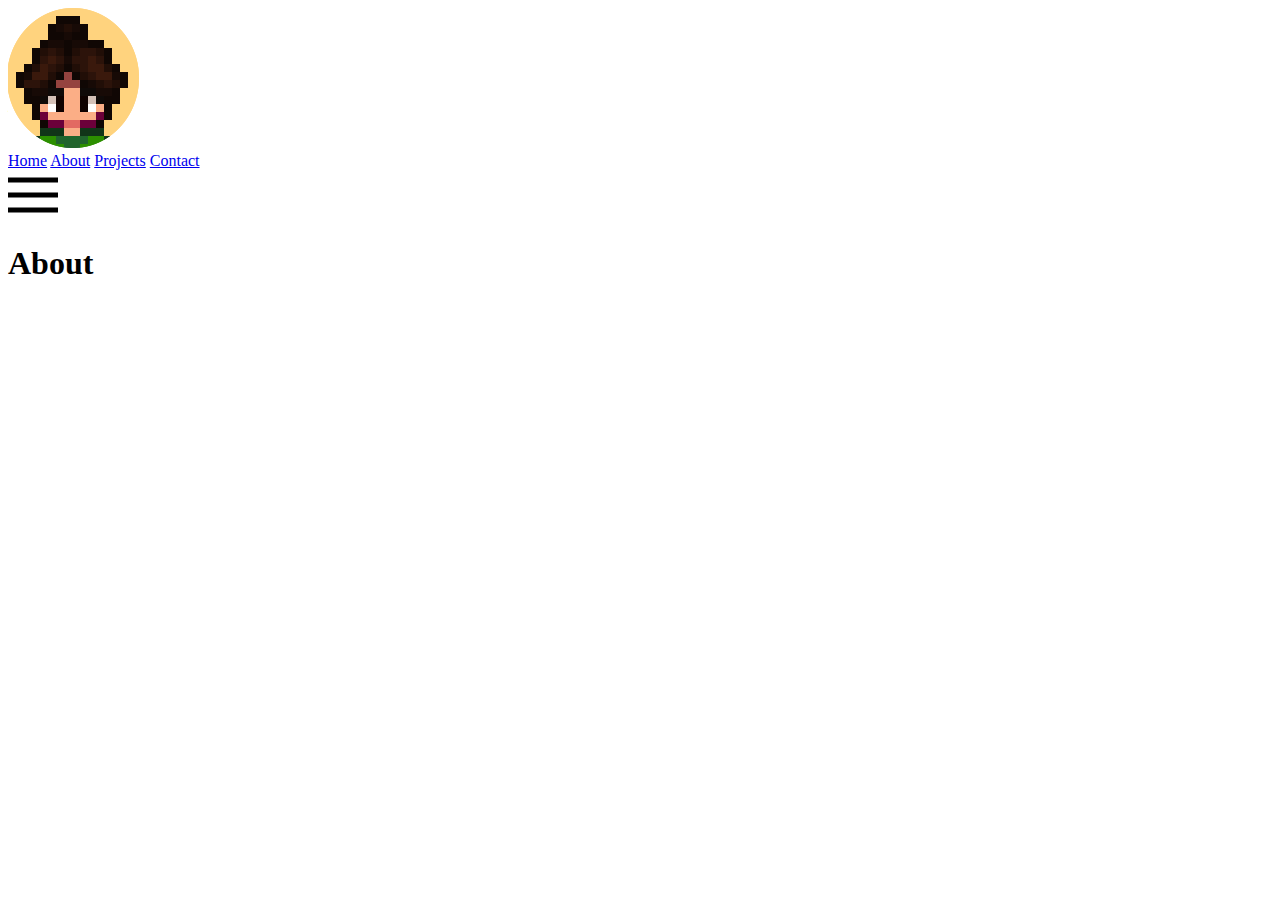
==== about.html @ 234c1969 "fixed menu open issue and copied it to all pgs" ====
<!DOCTYPE html>
<html lang="en">
<head>
    <meta charset="UTF-8">
    <meta http-equiv="X-UA-Compatible" content="IE=edge">
    <meta name="viewport" content="width=device-width, initial-scale=1.0">
    <title>About</title>
</head>
<header>
    <div class="nav-bar">
    <img class ="nav-img" src="stardew_profile.png" alt="Stardew Valley Style Portrait">
    <nav class="nav-links" id="nav-links-container">
        <a href="#">Home</a>
        <a href="about.html">About</a>
        <a href="projects.html">Projects</a>
        <a href="contact.html">Contact</a>
    </nav>
    <a href="javascript:void(0);" class="menu-icon" id="menu-icon" onClick="toggleMenu()">
        <img src="menu-icon.png" alt="Menu Icon" />
    </a>
</div>
</header>
<body>
    <h1>About</h1>
    
</body>
</html>
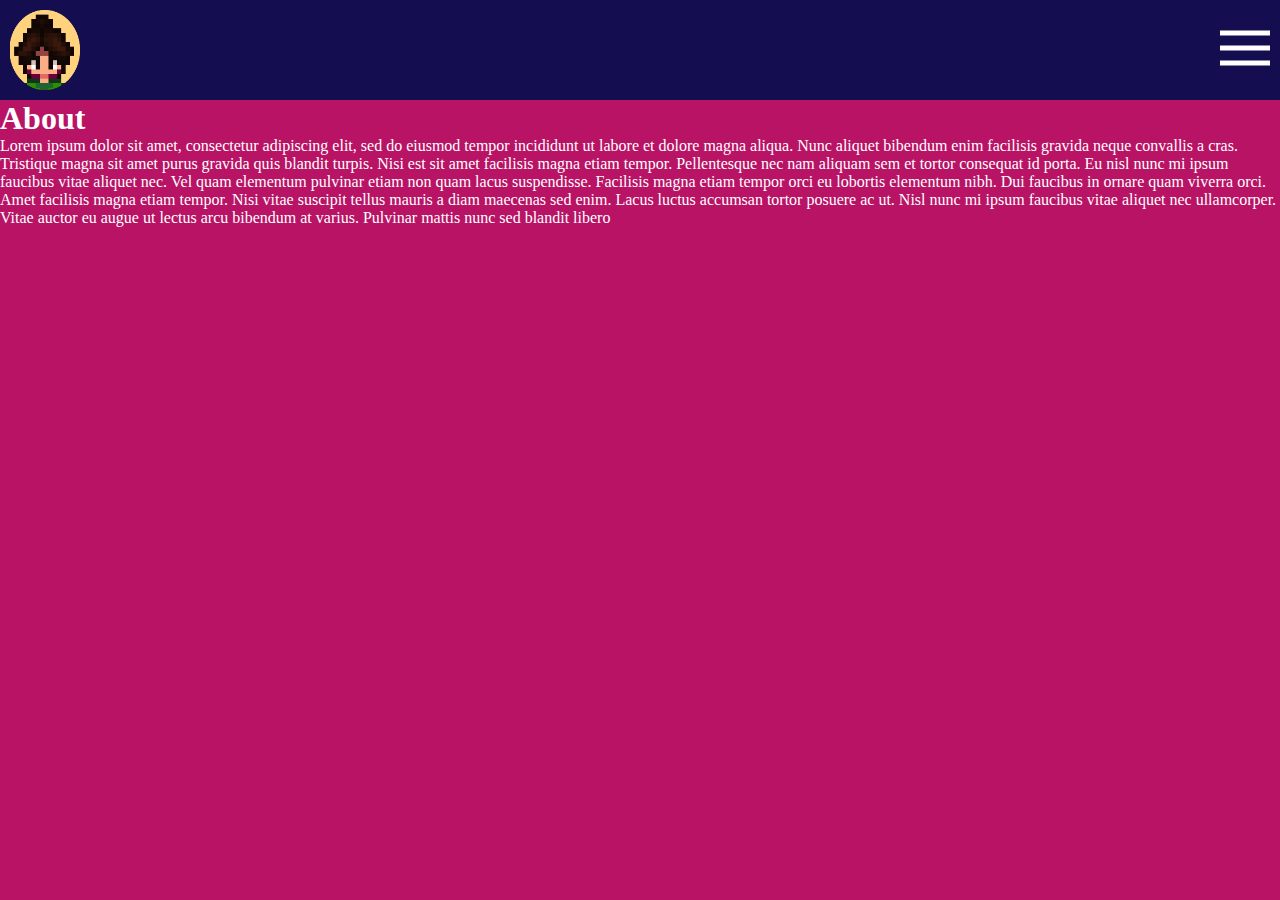
==== commit f61db89d: "added card element to projects pg" ====
--- a/about.html
+++ b/about.html
@@ -4,13 +4,15 @@
     <meta charset="UTF-8">
     <meta http-equiv="X-UA-Compatible" content="IE=edge">
     <meta name="viewport" content="width=device-width, initial-scale=1.0">
+    <link rel="stylesheet" href="style.css">
+    <script src="index.js"></script>
     <title>About</title>
 </head>
 <header>
     <div class="nav-bar">
     <img class ="nav-img" src="stardew_profile.png" alt="Stardew Valley Style Portrait">
     <nav class="nav-links" id="nav-links-container">
-        <a href="#">Home</a>
+        <a href="index.html">Home</a>
         <a href="about.html">About</a>
         <a href="projects.html">Projects</a>
         <a href="contact.html">Contact</a>
@@ -22,6 +24,17 @@
 </header>
 <body>
     <h1>About</h1>
+    <p>Lorem ipsum dolor sit amet, consectetur adipiscing elit, sed do eiusmod tempor 
+        incididunt ut labore et dolore magna aliqua. Nunc aliquet bibendum enim 
+        facilisis gravida neque convallis a cras. Tristique magna sit amet purus gravida 
+        quis blandit turpis. Nisi est sit amet facilisis magna etiam tempor. Pellentesque 
+        nec nam aliquam sem et tortor consequat id porta. Eu nisl nunc mi ipsum faucibus 
+        vitae aliquet nec. Vel quam elementum pulvinar etiam non quam lacus suspendisse. 
+        Facilisis magna etiam tempor orci eu lobortis elementum nibh. Dui faucibus in ornare 
+        quam viverra orci. Amet facilisis magna etiam tempor. Nisi vitae suscipit tellus mauris
+        a diam maecenas sed enim. Lacus luctus accumsan tortor posuere ac ut. Nisl nunc mi ipsum 
+        faucibus vitae aliquet nec ullamcorper. Vitae auctor eu augue ut lectus arcu bibendum at 
+        varius. Pulvinar mattis nunc sed blandit libero</p>
     
 </body>
 </html>--- a/style.css
+++ b/style.css
@@ -0,0 +1,138 @@
+* {
+    box-sizing: border-box;
+    margin: 0;
+    padding: 0;
+    color: white;
+}
+
+body {
+    background-color: #b81365;
+}
+
+.menu-icon {
+    filter: invert(1);
+}
+
+
+.nav-bar {
+    display: flex;
+    flex-direction: row;
+    justify-content: space-between;
+    align-items: center;
+    width: 100%;
+    height: 100px;
+    background-color: #140d4f;
+}
+
+#nav-links-container {
+    display: none;
+    margin-top: 100px;
+}
+
+.nav-img {
+    height: 80px;
+    width: 80px;
+    padding-left: 10px;
+}
+
+.menu-icon {
+    padding-right: 10px;
+}
+
+/* .close-icon {
+    display: none;
+}
+
+.close-icon.active {
+    display: inline-block;
+} */
+
+#nav-links-container.active {
+    display: flex;
+    flex-direction: column;
+    align-items: center;
+    position: absolute;
+    left: 0;
+    top: 0;
+    width: 100%;
+    height: 100%;
+    background-color: #140d4f;
+    
+}
+
+.nav-links.active a {
+    text-decoration: none;
+    padding: 30px;
+    font-size: 30px;
+}
+
+#homepage-text h1 {
+    font-size: 50px;
+    padding: 20px;
+    padding-top: 30px;
+}
+
+#homepage-text p {
+    font-size: 30px;
+    padding: 20px;
+}
+
+/* h1 {
+    font-size: 40px;
+    padding: 20px;
+}
+
+p {
+    font-size: 20px;
+    padding: 20px; 
+} */
+
+/* Projects Page */
+
+#project-card-container {
+    display: flex;
+    flex-direction: column;
+    align-items: center;
+}
+
+.card {
+    background-color: #140d4f;
+    box-shadow: 0 4px 8px 0 rgba(0, 0, 0, 0.2);
+    width: 300px;
+    height: 300px;
+    margin: 15px;
+    text-align: center;
+
+}
+
+#mars-photo {
+    width: 100%;
+    height: 50%;
+}
+
+.github-logo {
+    height: 20px;
+    width: 20px;
+    filter: invert(1);
+   
+}
+
+.globe-icon {
+    height: 20px;
+    width: 20px;
+    filter: invert(1);
+   
+}
+
+.project-icons {
+    display: flex;
+    flex-direction: row;
+    justify-content: space-evenly;
+    margin: 10px;
+}
+
+.card h1 {
+    font-size: 20px;
+    padding: 10px;
+}
+
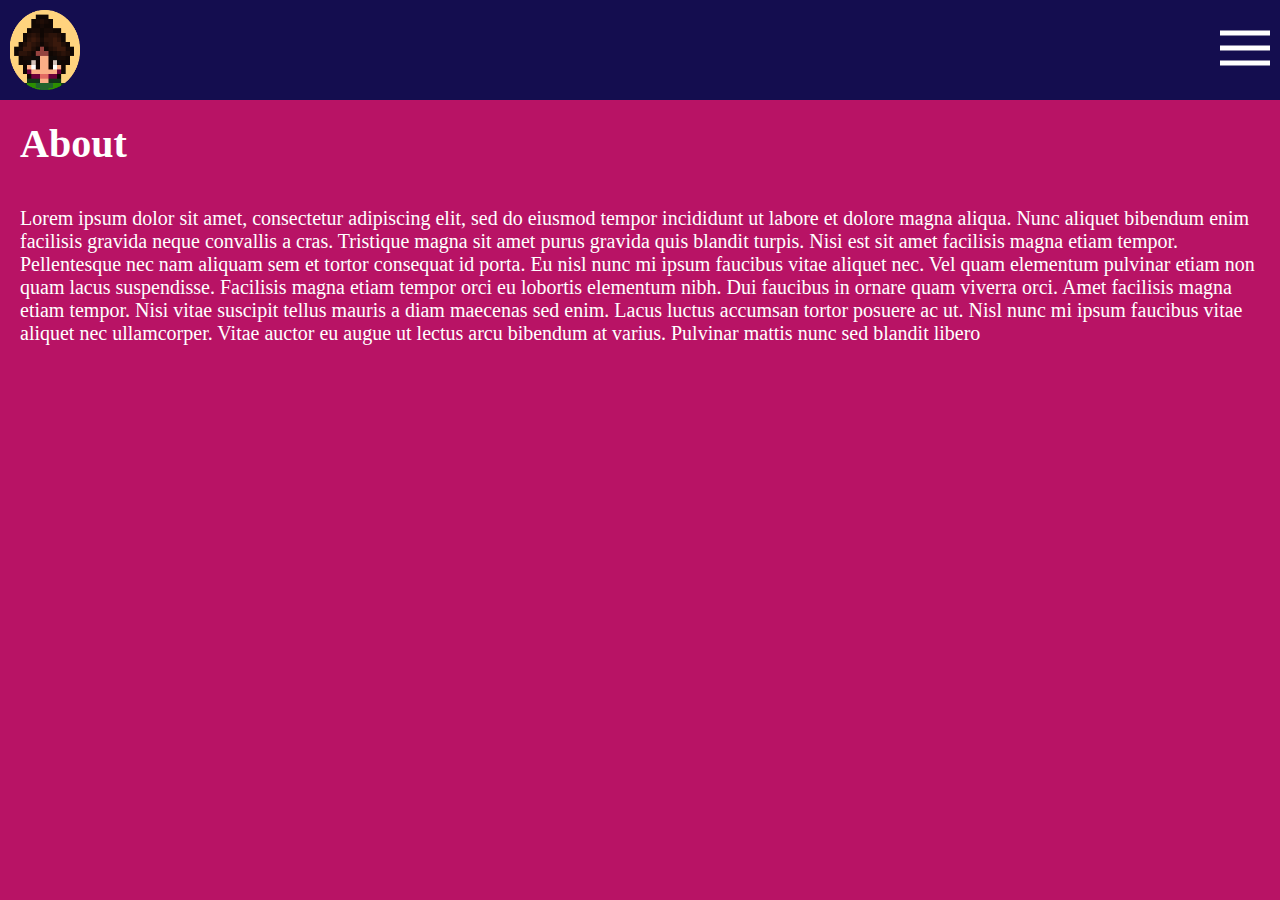
==== commit 3e8e5bfc: "remvd contact pg, added sm icons to home" ====
--- a/about.html
+++ b/about.html
@@ -15,7 +15,6 @@
         <a href="index.html">Home</a>
         <a href="about.html">About</a>
         <a href="projects.html">Projects</a>
-        <a href="contact.html">Contact</a>
     </nav>
     <a href="javascript:void(0);" class="menu-icon" id="menu-icon" onClick="toggleMenu()">
         <img src="menu-icon.png" alt="Menu Icon" />
--- a/style.css
+++ b/style.css
@@ -77,7 +77,7 @@
     padding: 20px;
 }
 
-/* h1 {
+h1 {
     font-size: 40px;
     padding: 20px;
 }
@@ -85,7 +85,20 @@
 p {
     font-size: 20px;
     padding: 20px; 
-} */
+}
+
+a.linkedin-logo {
+    filter: invert(1);
+  
+}
+
+
+
+.contact-icons-container {
+    display: flex;
+    flex-direction: row;
+    justify-content: space-around;
+}
 
 /* Projects Page */
 
@@ -105,6 +118,7 @@
 
 }
 
+
 #mars-photo {
     width: 100%;
     height: 50%;
@@ -117,6 +131,8 @@
    
 }
 
+
+
 .globe-icon {
     height: 20px;
     width: 20px;
@@ -128,11 +144,17 @@
     display: flex;
     flex-direction: row;
     justify-content: space-evenly;
-    margin: 10px;
+    align-items: center;
 }
 
 .card h1 {
-    font-size: 20px;
-    padding: 10px;
+    font-size: 18px;
+    font-weight: bold;
+    margin: 0;
+    padding: 0;
+    
 }
 
+.card p {
+    font-size: 15px;
+}
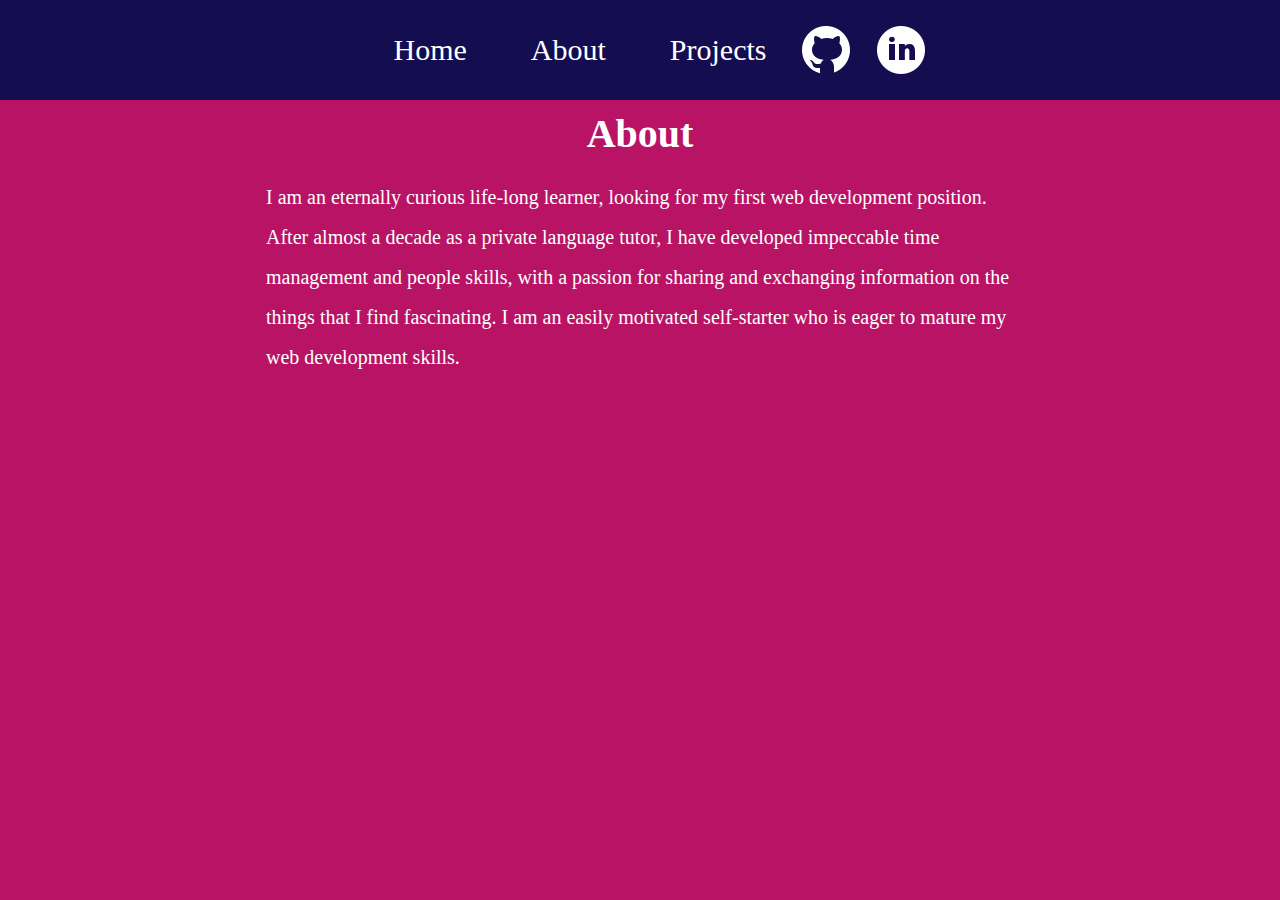
==== commit 4a5f3dea: "added media queries for desktop view" ====
--- a/about.html
+++ b/about.html
@@ -16,24 +16,23 @@
         <a href="about.html">About</a>
         <a href="projects.html">Projects</a>
     </nav>
+    <div class="contact-icons-container" id="nav-contact-icons-container">
+        <a href="https://github.com/JacquelineQ" target="_blank" class="github-logo" id="nav-github-logo">
+            <img src="large-github-icon.png" alt="github logo">
+        </a>
+        <a href="https://www.linkedin.com/in/jacqueline-quackenbush89/" target="_blank" class="linkedin-logo" id="nav-linkedin-logo">
+            <img src="large-linkedin-icon.png" alt="linked logo link">
+        </a>
+    </div>
     <a href="javascript:void(0);" class="menu-icon" id="menu-icon" onClick="toggleMenu()">
         <img src="menu-icon.png" alt="Menu Icon" />
     </a>
 </div>
 </header>
 <body>
+    <div class="about-text-container">
     <h1>About</h1>
-    <p>Lorem ipsum dolor sit amet, consectetur adipiscing elit, sed do eiusmod tempor 
-        incididunt ut labore et dolore magna aliqua. Nunc aliquet bibendum enim 
-        facilisis gravida neque convallis a cras. Tristique magna sit amet purus gravida 
-        quis blandit turpis. Nisi est sit amet facilisis magna etiam tempor. Pellentesque 
-        nec nam aliquam sem et tortor consequat id porta. Eu nisl nunc mi ipsum faucibus 
-        vitae aliquet nec. Vel quam elementum pulvinar etiam non quam lacus suspendisse. 
-        Facilisis magna etiam tempor orci eu lobortis elementum nibh. Dui faucibus in ornare 
-        quam viverra orci. Amet facilisis magna etiam tempor. Nisi vitae suscipit tellus mauris
-        a diam maecenas sed enim. Lacus luctus accumsan tortor posuere ac ut. Nisl nunc mi ipsum 
-        faucibus vitae aliquet nec ullamcorper. Vitae auctor eu augue ut lectus arcu bibendum at 
-        varius. Pulvinar mattis nunc sed blandit libero</p>
-    
+    <p>I am an eternally curious life-long learner, looking for my first web development position. After almost a decade as a private language tutor, I have developed impeccable time management and people skills, with a passion for sharing and exchanging information on the things that I find fascinating. I am an easily motivated self-starter who is eager to mature my web development skills.</p>
+    </div>
 </body>
 </html>--- a/style.css
+++ b/style.css
@@ -8,6 +8,12 @@
 body {
     background-color: #b81365;
 }
+
+#nav-contact-icons-container {
+    /*does not display contact icons in navbar on mobile*/
+    display: none;
+}
+
 
 .menu-icon {
     filter: invert(1);
@@ -74,17 +80,21 @@
 
 #homepage-text p {
     font-size: 30px;
-    padding: 20px;
+    padding: 10px;
+}
+
+.large-profile-img {
+    display: none;
 }
 
 h1 {
-    font-size: 40px;
-    padding: 20px;
+    font-size: 30px;
+    padding: 10px;
 }
 
 p {
     font-size: 20px;
-    padding: 20px; 
+    padding: 10px; 
 }
 
 a.linkedin-logo {
@@ -92,15 +102,32 @@
   
 }
 
-
-
-.contact-icons-container {
+#body-github-logo {
+    height: 20px;
+    width: 20px;
+    filter: invert(1);
+   
+}
+
+
+
+#body-contact-icons-container {
     display: flex;
     flex-direction: row;
     justify-content: space-around;
 }
 
 /* Projects Page */
+
+div.project-page-container {
+    display: flex;
+    flex-direction: column;
+    align-items: center;
+}
+
+div.project-page-container h1{
+    padding: 10px;
+}
 
 #project-card-container {
     display: flex;
@@ -112,10 +139,16 @@
     background-color: #140d4f;
     box-shadow: 0 4px 8px 0 rgba(0, 0, 0, 0.2);
     width: 300px;
-    height: 300px;
+    height: 400px;
     margin: 15px;
     text-align: center;
 
+}
+
+.github-logo {
+    filter: invert(1);
+    height: 30px;
+    width: 30px;
 }
 
 
@@ -124,18 +157,10 @@
     height: 50%;
 }
 
-.github-logo {
-    height: 20px;
-    width: 20px;
-    filter: invert(1);
-   
-}
-
-
 
 .globe-icon {
-    height: 20px;
-    width: 20px;
+    height: 30px;
+    width: 30px;
     filter: invert(1);
    
 }
@@ -145,6 +170,7 @@
     flex-direction: row;
     justify-content: space-evenly;
     align-items: center;
+    margin-top: 10px;
 }
 
 .card h1 {
@@ -158,3 +184,108 @@
 .card p {
     font-size: 15px;
 }
+
+@media only screen and (min-width: 750px) {
+    /* 991px has become standard since use by bootstrap */
+
+    /* small nav-img should not display */
+    .nav-img {
+        display: none;
+    }
+
+    /* menu icon should not display */
+    .menu-icon {
+        display: none;
+    }
+
+    .nav-bar {
+        display: flex;
+        justify-content: center;
+    }
+
+    /* Nav menu items should appear horizontally across navbar */
+    #nav-links-container {
+        display: inline-block;
+        
+        /* justify-content: flex-end; */
+        margin-top: 0;
+    }
+    .nav-links a {
+    text-decoration: none;
+    padding: 30px;
+    font-size: 30px;
+    /* align-items: flex-end; */
+    }
+
+    /*contact icons in body should no display but nav contact icons should*/
+    #body-contact-icons-container {
+        display: none;
+       
+    }
+
+    #nav-contact-icons-container {
+        display: flex;
+        flex-direction: row;
+        align-content: center;
+        
+    }
+
+    #nav-github-logo {
+        filter: invert(1);
+        height: 60px;
+        width: 60px;
+        padding-bottom: 30px;
+        padding-right: 15px;
+    }
+
+    #nav-linkedin-logo {
+        height: 60px;
+        width: 60px;
+        padding-bottom: 30px;
+        padding-left: 15px;
+    }
+
+    /*Contact icons work for now but cant make them bigger, should probably download larger ones and replace them*/
+
+    .large-profile-img {
+        display: inline-flex;
+        height: 300px;
+        width: 300px;
+        margin-top: 100px;
+        margin-left: 20px;
+    }
+
+    /*Profile img was cut off on sides, should retake to make totally round*/
+
+    .homepage-body-container {
+        display: flex;
+        flex-direction: row;
+        justify-content: space-evenly;
+        align-items: center;
+    }
+
+    #homepage-text {
+        width: 60%;
+        margin-left: 0;
+
+    }
+
+    div.about-text-container {
+        display: flex;
+        flex-direction: column;
+        align-items: center;
+    }
+
+    div.about-text-container h1 {
+        font-size: 40px;
+    }
+
+    div.about-text-container p {
+        width: 60%;
+        font-size: 20px;
+        line-height: 40px;
+        
+    }
+
+ 
+}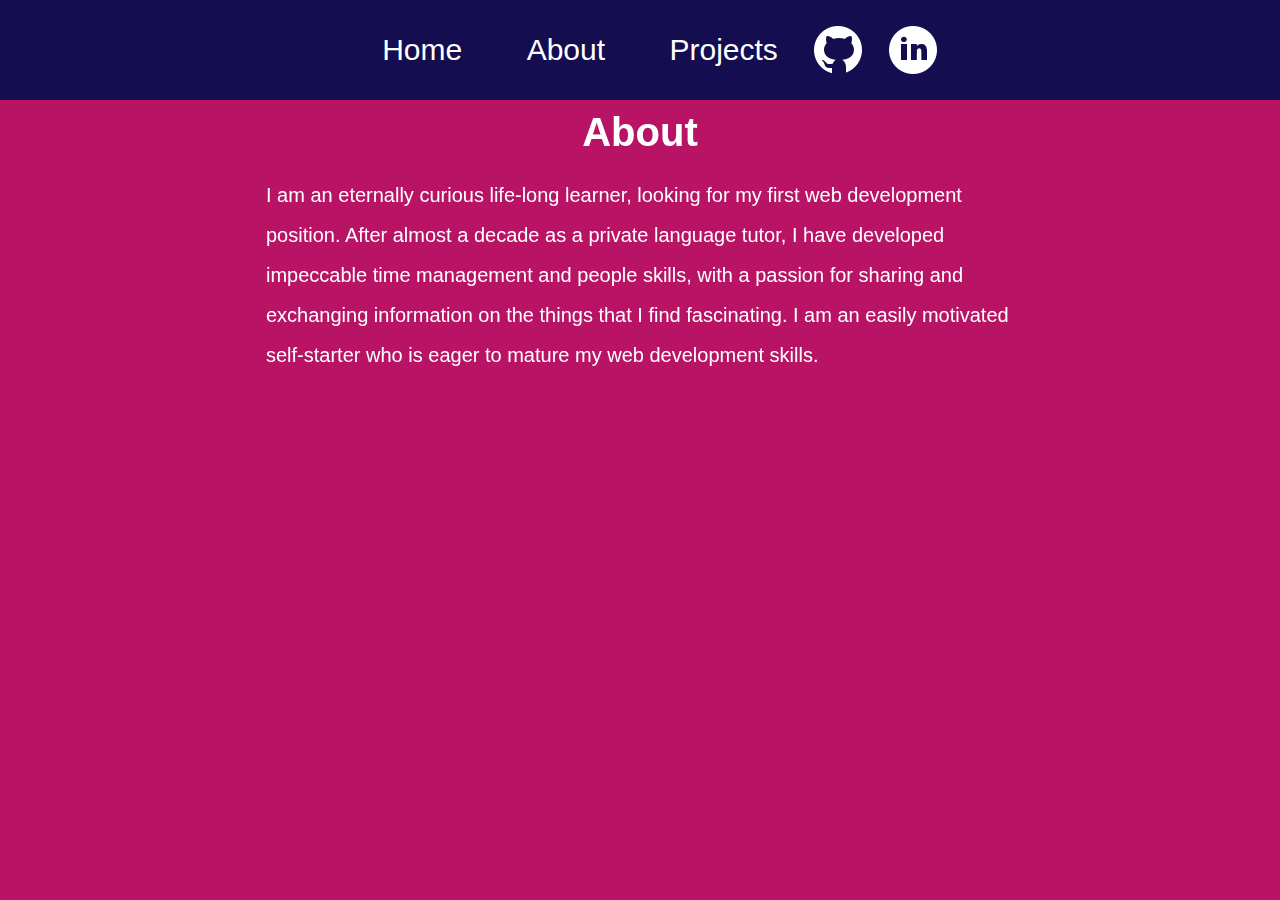
==== commit fda3fd16: "customized aos settings" ====
--- a/about.html
+++ b/about.html
@@ -6,6 +6,7 @@
     <meta name="viewport" content="width=device-width, initial-scale=1.0">
     <link rel="stylesheet" href="style.css">
     <script src="index.js"></script>
+    <link rel="stylesheet" href="https://unpkg.com/aos@next/dist/aos.css" />
     <title>About</title>
 </head>
 <header>
@@ -31,8 +32,12 @@
 </header>
 <body>
     <div class="about-text-container">
-    <h1>About</h1>
-    <p>I am an eternally curious life-long learner, looking for my first web development position. After almost a decade as a private language tutor, I have developed impeccable time management and people skills, with a passion for sharing and exchanging information on the things that I find fascinating. I am an easily motivated self-starter who is eager to mature my web development skills.</p>
+    <h1 data-aos="slide-left">About</h1>
+    <p data-aos="slide-up">I am an eternally curious life-long learner, looking for my first web development position. After almost a decade as a private language tutor, I have developed impeccable time management and people skills, with a passion for sharing and exchanging information on the things that I find fascinating. I am an easily motivated self-starter who is eager to mature my web development skills.</p>
     </div>
+    <script src="https://unpkg.com/aos@next/dist/aos.js"></script>
+    <script>
+      AOS.init();
+    </script>
 </body>
 </html>--- a/style.css
+++ b/style.css
@@ -3,6 +3,7 @@
     margin: 0;
     padding: 0;
     color: white;
+    font-family: Arial, Helvetica, sans-serif;
 }
 
 body {
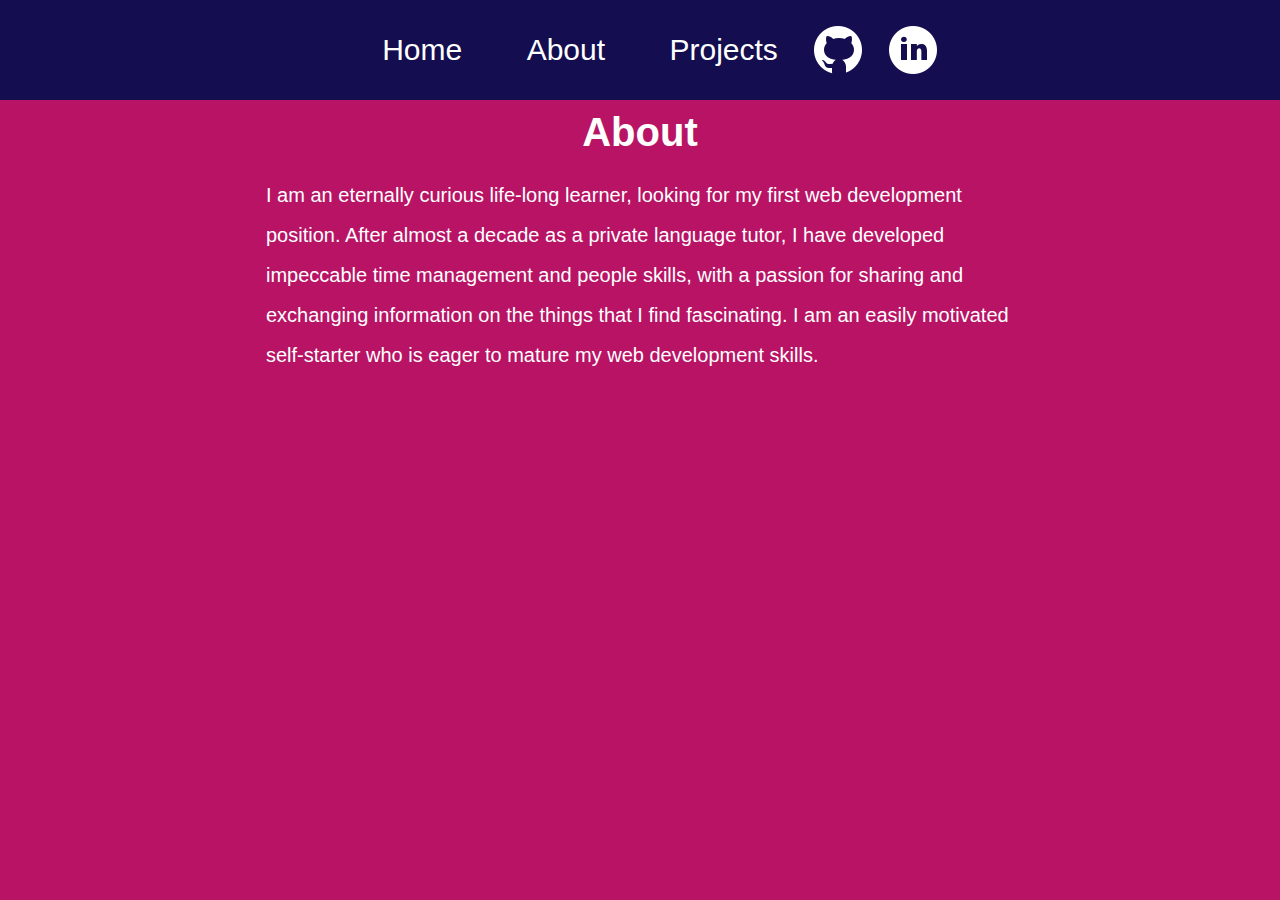
==== commit fb1ec8cc: "Removed AOS library" ====
--- a/about.html
+++ b/about.html
@@ -6,7 +6,6 @@
     <meta name="viewport" content="width=device-width, initial-scale=1.0">
     <link rel="stylesheet" href="style.css">
     <script src="index.js"></script>
-    <link rel="stylesheet" href="https://unpkg.com/aos@next/dist/aos.css" />
     <title>About</title>
 </head>
 <header>
@@ -32,12 +31,8 @@
 </header>
 <body>
     <div class="about-text-container">
-    <h1 data-aos="slide-left">About</h1>
-    <p data-aos="slide-up">I am an eternally curious life-long learner, looking for my first web development position. After almost a decade as a private language tutor, I have developed impeccable time management and people skills, with a passion for sharing and exchanging information on the things that I find fascinating. I am an easily motivated self-starter who is eager to mature my web development skills.</p>
+    <h1>About</h1>
+    <p data-aos="slide-up" data-aos-duration="1000">I am an eternally curious life-long learner, looking for my first web development position. After almost a decade as a private language tutor, I have developed impeccable time management and people skills, with a passion for sharing and exchanging information on the things that I find fascinating. I am an easily motivated self-starter who is eager to mature my web development skills.</p>
     </div>
-    <script src="https://unpkg.com/aos@next/dist/aos.js"></script>
-    <script>
-      AOS.init();
-    </script>
 </body>
 </html>--- a/style.css
+++ b/style.css
@@ -13,6 +13,7 @@
 #nav-contact-icons-container {
     /*does not display contact icons in navbar on mobile*/
     display: none;
+    
 }
 
 
@@ -29,11 +30,14 @@
     width: 100%;
     height: 100px;
     background-color: #140d4f;
+    
 }
 
 #nav-links-container {
     display: none;
     margin-top: 100px;
+    z-index: 100;
+  
 }
 
 .nav-img {
@@ -67,6 +71,13 @@
     
 }
 
+#about-text-container {
+    display: flex;
+    flex-direction: column;
+    justify-content: center;
+    align-items: center;
+}
+
 .nav-links.active a {
     text-decoration: none;
     padding: 30px;
